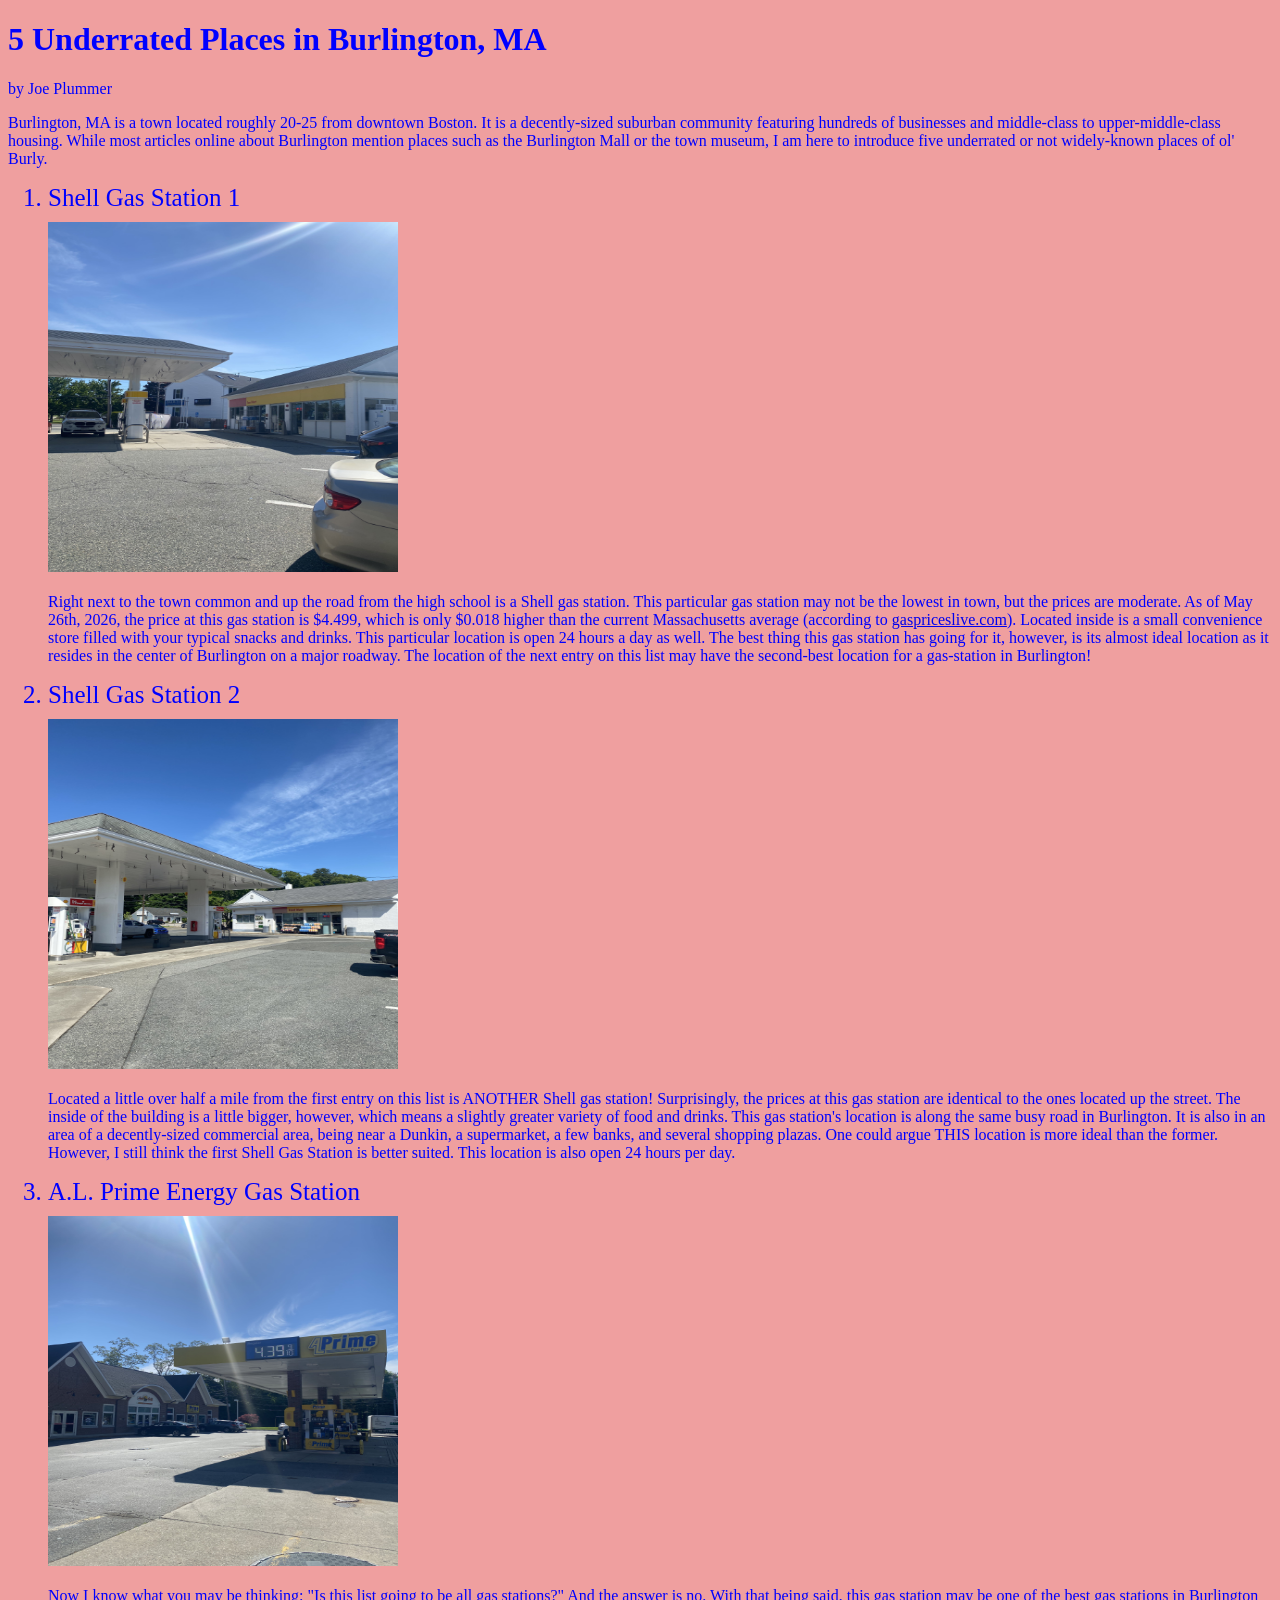
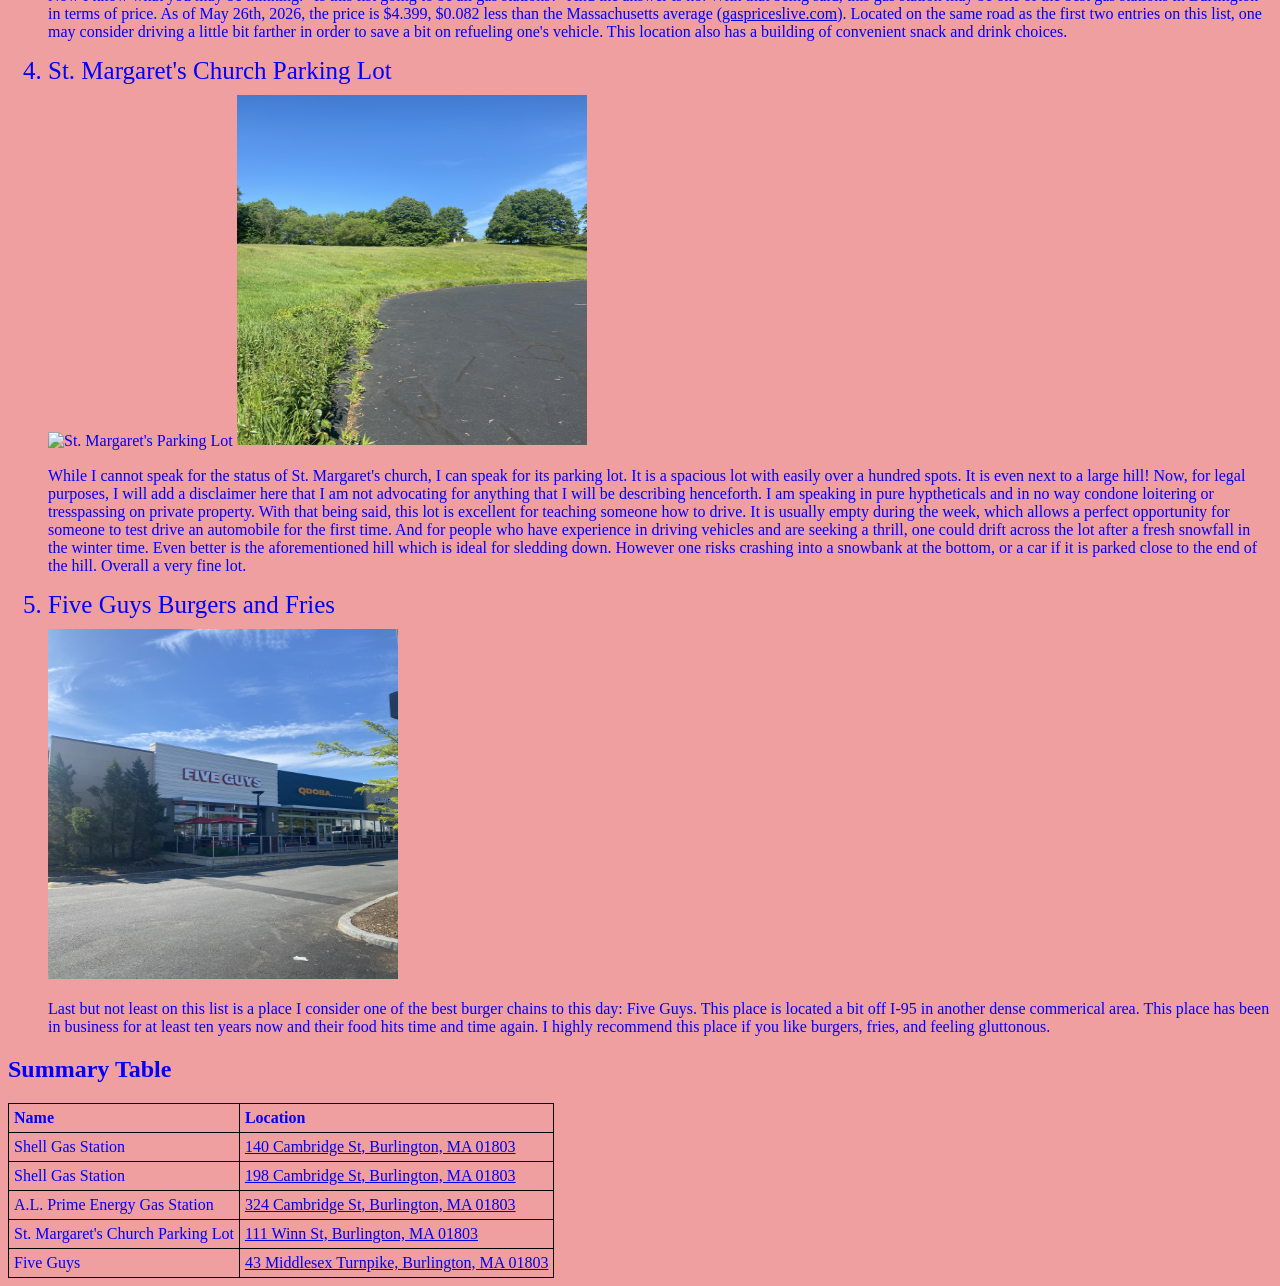
==== index.html @ 1ccc5425 "Created index.html for github pages" ====
<!--
File: HW1_site.html
GUI Assignment: HW1 - First Web Page
Description: webpage created for HW1, top underrated places in Burlington, MA
Joe Plummer, UMass Lowell Computer Science, joseph_plummer@student.uml.edu
Copyright (c) 2026 by Joe Plummer. All rights reserved. May be freely copied or excerpted for educational purposes with credit to the author.
updated by JP on May 25, 2026 20:45
-->

<!DOCTYPE html>
<html lang="en">
    <head>
        <meta charset="utf-8">
        <title>5 Underrated Places in Burlington, MA</title>
        <link rel="stylesheet" href="css/HW1_site.css">
    </head>

    <!-- Main content -->
    <body>
        <!-- Head of the page -->
        <div class="header"> 
            <h1>5 Underrated Places in Burlington, MA</h1>
            <p> by Joe Plummer</p>
        </div>
	    
        <!-- Actual body of the article, list items -->
        <div class="article">
            <p class="intro">
                Burlington, MA is a town located roughly 20-25 from downtown Boston. 
                It is a decently-sized suburban community featuring hundreds of businesses and middle-class to upper-middle-class housing. 
                While most articles online about Burlington mention places such as the Burlington Mall or the town museum, I am here to
                introduce five underrated or not widely-known places of ol' Burly. 
            </p>

            <ol>
                <li> Shell Gas Station 1</li>
                    <img src="images/shell1.jpg" width="350" height="350" alt="Shell Location 1"/>
                    <p>Right next to the town common and up the road from the high school is a Shell gas station.
                        This particular gas station may not be the lowest in town, but the prices are moderate.
                        As of May 26th, 2026, the price at this gas station is $4.499, which is only $0.018 higher than the current Massachusetts average 
                        (according to <a href="https://www.gaspriceslive.com/states/massachusetts/">gaspriceslive.com</a>).
                        Located inside is a small convenience store filled with your typical snacks and drinks.
                        This particular location is open 24 hours a day as well. 
                        The best thing this gas station has going for it, however, is its almost ideal location as it resides in the center of Burlington on a major roadway.
                        The location of the next entry on this list may have the second-best location for a gas-station in Burlington!
                    </p>
                <li> Shell Gas Station 2</li>
                    <img src="images/shell2.jpg" width="350" height="350" alt="Shell Location 2"/>
                    <p>Located a little over half a mile from the first entry on this list is ANOTHER Shell gas station!
                        Surprisingly, the prices at this gas station are identical to the ones located up the street. 
                        The inside of the building is a little bigger, however, which means a slightly greater variety of food and drinks. 
                        This gas station's location is along the same busy road in Burlington. It is also in an area of a decently-sized
                        commercial area, being near a Dunkin, a supermarket, a few banks, and several shopping plazas. One could argue
                        THIS location is more ideal than the former. However, I still think the first Shell Gas Station is better suited.
                        This location is also open 24 hours per day.
                    </p>
                <li> A.L. Prime Energy Gas Station</li>
                    <img src="images/ALPrime.jpg" width="350" height="350" alt="AL Prime Energy"/>
                    <p>Now I know what you may be thinking: "Is this list going to be all gas stations?" And the answer is no. 
                        With that being said, this gas station may be one of the best gas stations in Burlington in terms of price.
                        As of May 26th, 2026, the price is $4.399, $0.082 less than the Massachusetts average (<a href="https://www.gaspriceslive.com/states/massachusetts/">gaspriceslive.com</a>).
                        Located on the same road as the first two entries on this list, one may consider driving a little bit farther
                        in order to save a bit on refueling one's vehicle. This location also has a building of convenient snack and drink choices. 
                    </p>
                <li> St. Margaret's Church Parking Lot</li>
                    <img src="images/stmargarets-1.jpg" width="700" height="350" alt="St. Margaret's Parking Lot"/>
                    <img src="images/stmargarets-2.jpg" width="350" height="350" alt="St. Margaret's Hill"/>
                    <p>
                        While I cannot speak for the status of St. Margaret's church, I can speak for its parking lot. 
                        It is a spacious lot with easily over a hundred spots. It is even next to a large hill! Now, for 
                        legal purposes, I will add a disclaimer here that I am not advocating for anything that I will be describing henceforth.
                        I am speaking in pure hyptheticals and in no way condone loitering or tresspassing on private property. 
                        With that being said, this lot is excellent for teaching someone how to drive. It is usually empty during the week,
                        which allows a perfect opportunity for someone to test drive an automobile for the first time. And for people who have experience
                        in driving vehicles and are seeking a thrill, one could drift across the lot after a fresh snowfall in the winter 
                        time. Even better is the aforementioned hill which is ideal for sledding down. However one risks
                        crashing into a snowbank at the bottom, or a car if it is parked close to the end of the hill. Overall a very fine lot. 
                    </p>
                <li> Five Guys Burgers and Fries</li>
                    <img src="images/fiveguys.jpg" width="350" height="350" alt="Five Guys"/>
                    <p>Last but not least on this list is a place I consider one of the best burger chains to this day: Five Guys. This place
                        is located a bit off I-95 in another dense commerical area. This place has been in business for at least ten years now
                        and their food hits time and time again. I highly recommend this place if you like burgers, fries, and feeling gluttonous.
                    </p>
            </ol>
        </div>

        <!-- Table of locations and addresses -->
        <h2>Summary Table</h2>
        <table>
            <tr>
                <th>Name</th>
                <th>Location</th>
            </tr>
            <tr>
                <td>Shell Gas Station</td>
                <td><a href="https://www.google.com/maps/place/Shell/@42.5001343,-71.2220972,13z/data=!4m10!1m2!2m1!1sshell!3m6!1s0x89e39f4d6e947213:0x614906adfe17bb80!8m2!3d42.5047052!4d-71.1955222!15sCgVzaGVsbCIDiAEBWgciBXNoZWxskgELZ2FzX3N0YXRpb26aASNDaFpEU1VoTk1HOW5TMFZKUTBGblNVUlFjV05pYVZwUkVBReABAPoBBAgAEEU!16s%2Fg%2F11w216pz6z?entry=ttu&g_ep=EgoyMDI2MDUyMC4wIKXMDSoASAFQAw%3D%3D">
                140 Cambridge St, Burlington, MA 01803</a></td>
            </tr>
            <tr>
                <td>Shell Gas Station</td>
                <td><a href="https://www.google.com/maps/place/Shell/@42.5001343,-71.2220972,13z/data=!4m10!1m2!2m1!1sshell!3m6!1s0x89e39fe70f69e483:0x451d3ed42e0e3ce8!8m2!3d42.5111559!4d-71.200901!15sCgVzaGVsbCIDiAEBWgciBXNoZWxskgELZ2FzX3N0YXRpb27gAQA!16s%2Fg%2F1tls3vnb?entry=ttu&g_ep=EgoyMDI2MDUyMC4wIKXMDSoASAFQAw%3D%3D">
                198 Cambridge St, Burlington, MA 01803</a></td>
            </tr>
            <tr>
                <td>A.L. Prime Energy Gas Station</td>
                <td><a href="https://www.google.com/maps/place/A.L.+Prime+Energy/@42.5188714,-71.2138274,17.04z/data=!4m6!3m5!1s0x89e39fd7eaabc67b:0x1628a823852f38d0!8m2!3d42.5189118!4d-71.2103074!16s%2Fg%2F1td01hl7?entry=ttu&g_ep=EgoyMDI2MDUyMC4wIKXMDSoASAFQAw%3D%3D">
                324 Cambridge St, Burlington, MA 01803</a></td>
            </tr>
            <tr>
                <td>St. Margaret's Church Parking Lot</td>
                <td><a href="https://www.google.com/maps/place/42%C2%B029'53.7%22N+71%C2%B010'50.4%22W/@42.4982459,-71.1825381,17z/data=!3m1!4b1!4m4!3m3!8m2!3d42.498243!4d-71.180664?entry=ttu&g_ep=EgoyMDI2MDUyMC4wIKXMDSoASAFQAw%3D%3D">
                111 Winn St, Burlington, MA 01803</a></td>
            </tr>
            <tr>
                <td>Five Guys</td>
                <td><a href="https://www.google.com/maps/place/Five+Guys/@42.4828631,-71.5004785,10z/data=!4m10!1m2!2m1!1sfive+guys!3m6!1s0x89e39e16718b97e7:0x22c2e29a1d60cc3a!8m2!3d42.4714684!4d-71.2094846!15sCglmaXZlIGd1eXMiA4gBAVoLIglmaXZlIGd1eXOSARRmYXN0X2Zvb2RfcmVzdGF1cmFudOABAA!16s%2Fg%2F113gk97mg?entry=ttu&g_ep=EgoyMDI2MDUyMC4wIKXMDSoASAFQAw%3D%3D">
                43 Middlesex Turnpike, Burlington, MA 01803</a></td>
            </tr>
        </table>
	</body>
	<!-- <script src="script.js"></script> -->
</html>
---- css/HW1_site.css ----
/* Overall look of the site */

body {
    background-color: rgb(239, 159, 159);
    color: blue;
    font-family: Cambria, Cochin, Georgia, Times, 'Times New Roman', serif
}

/* List headings, table, and images */

li {
    font-size: 25px;
}

table, th, td {
  border: 1px solid black;
  border-collapse: collapse;
  width: auto;
  padding: 5px;
}

table th {
    text-align: left;
}

img {
    margin: 10px 0px 1px;
}
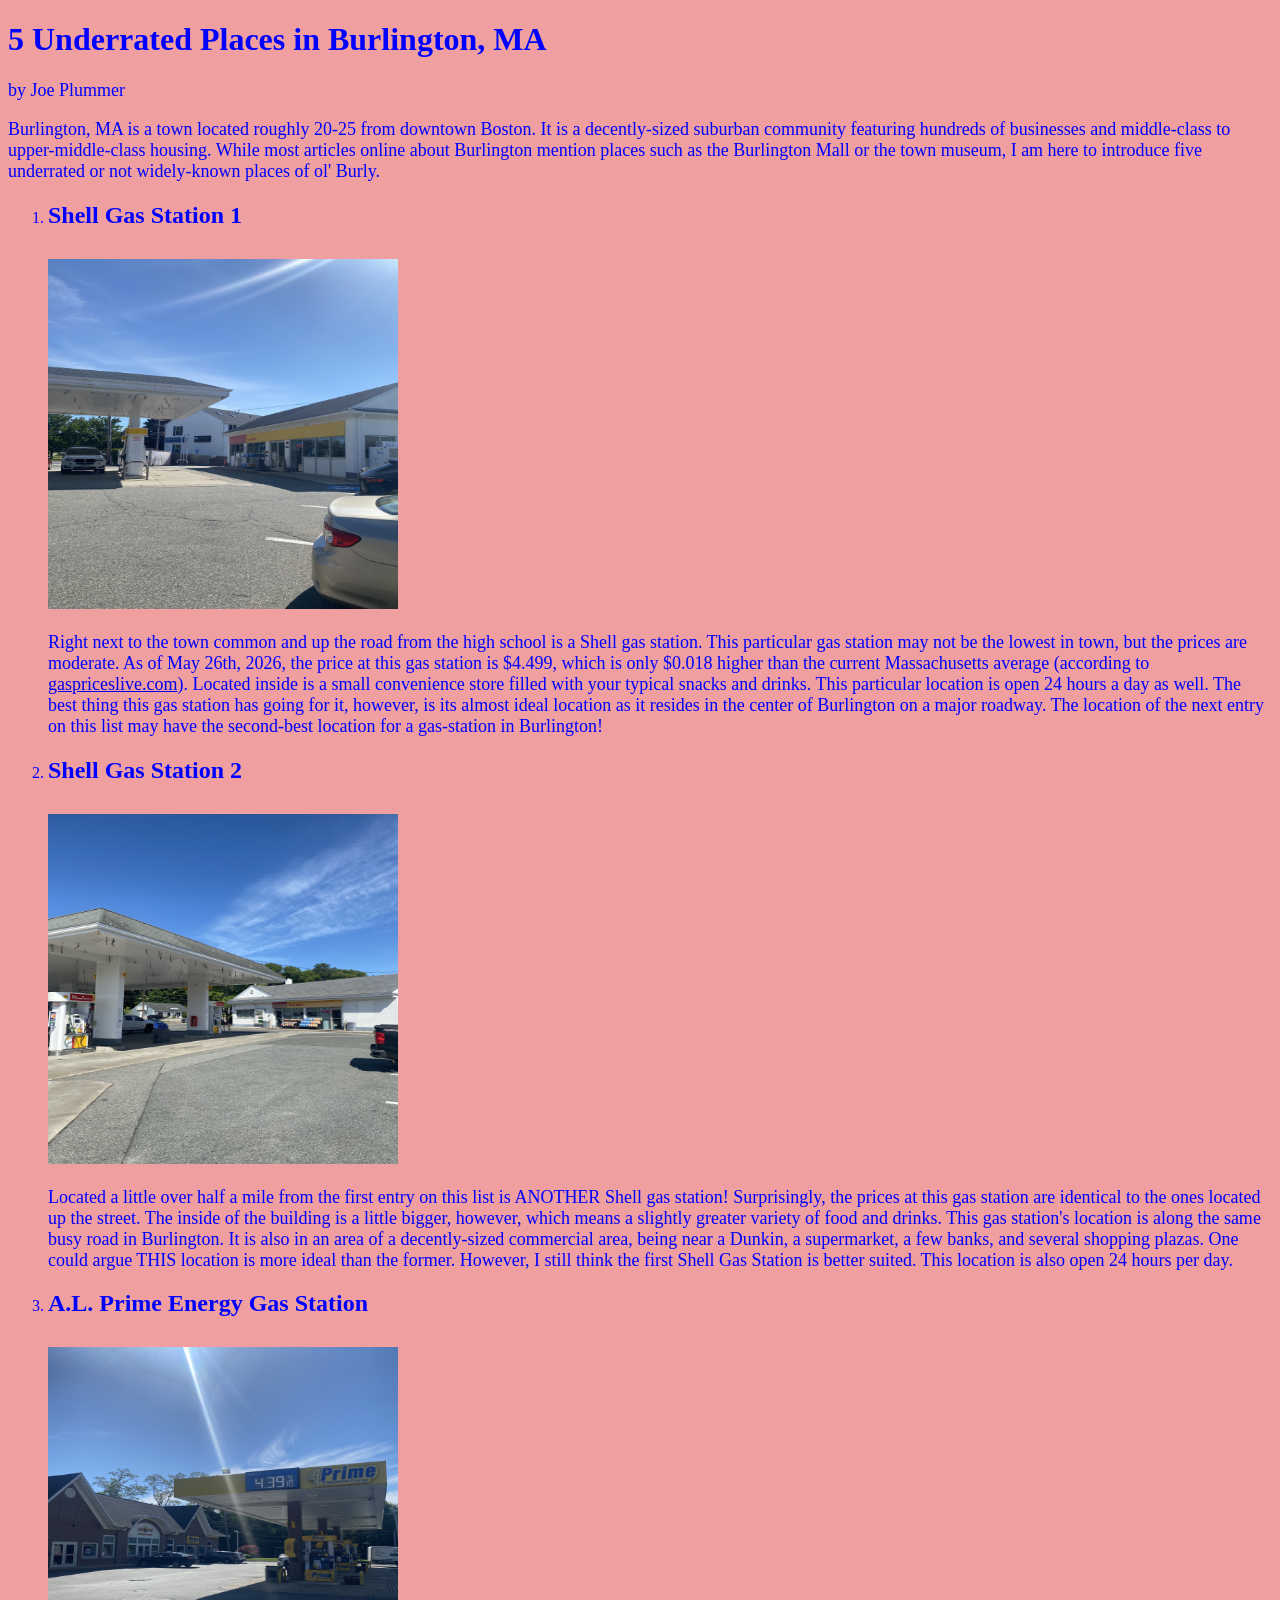
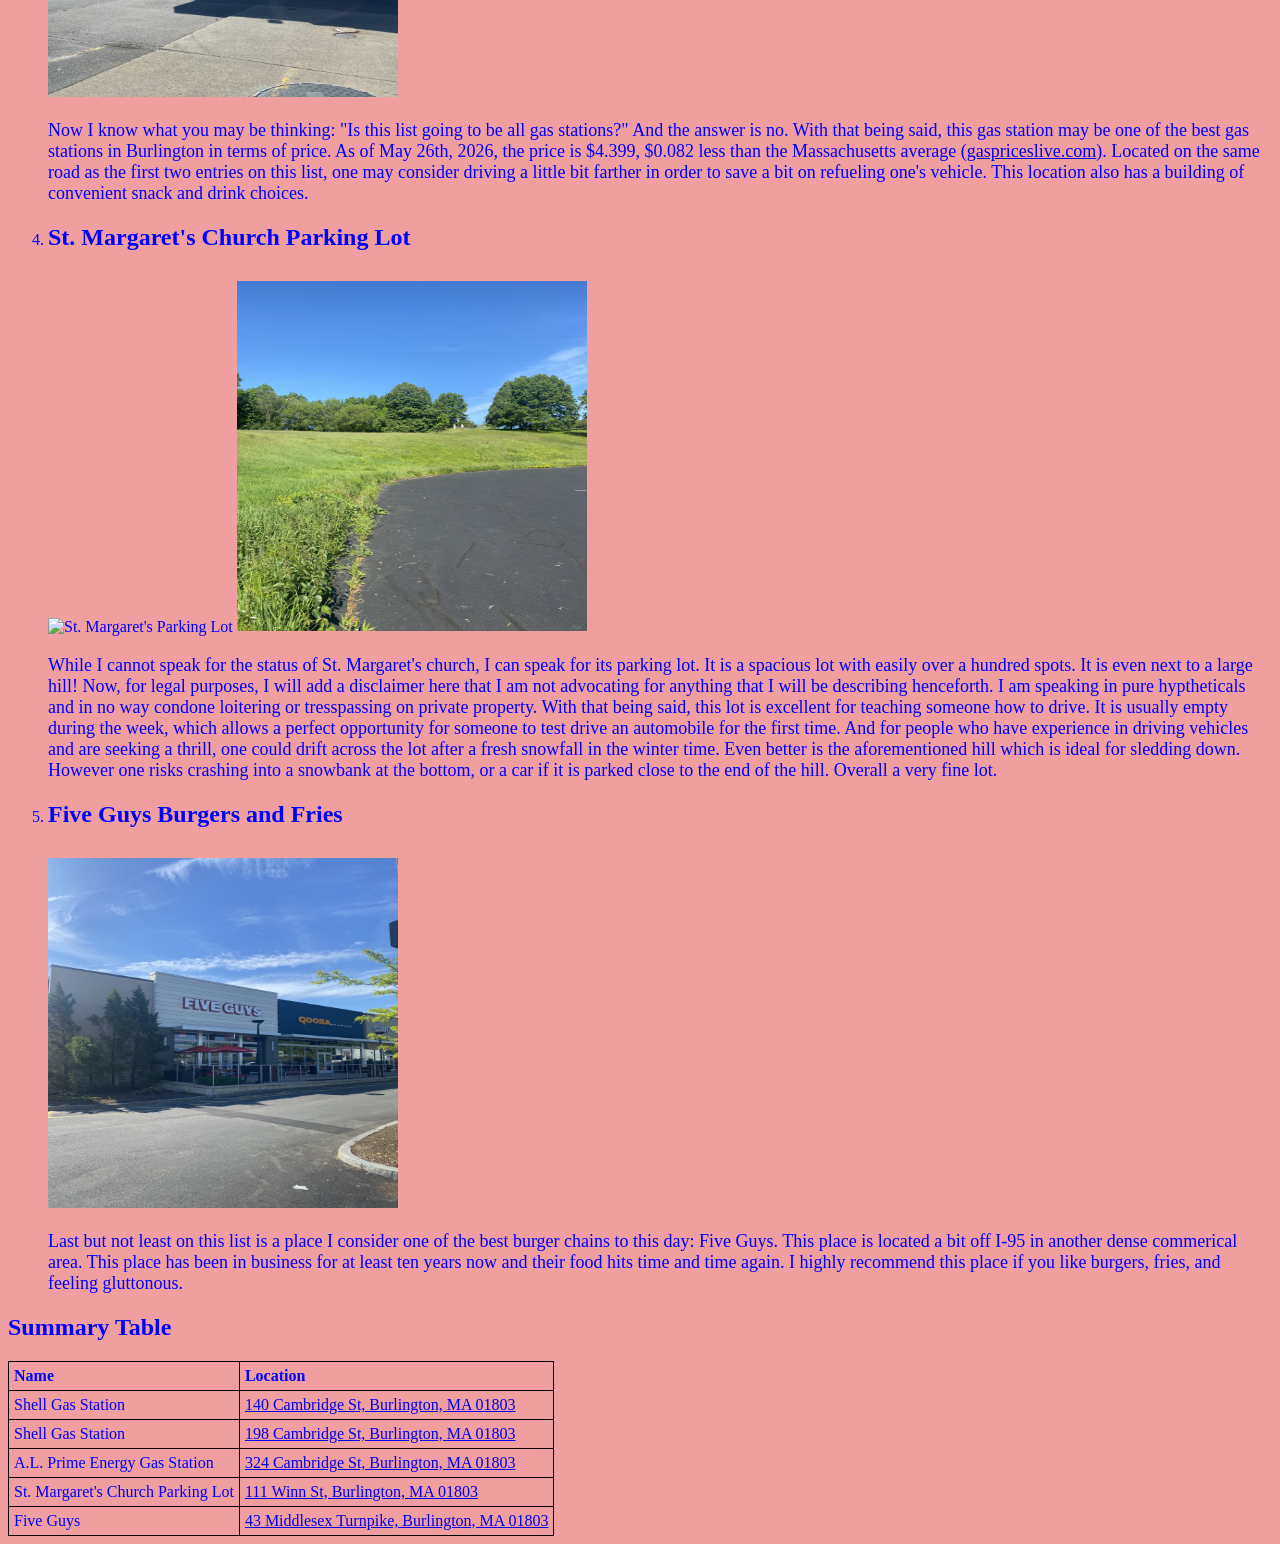
==== commit 3ad9ab12: "changed index.html" ====
--- a/index.html
+++ b/index.html
@@ -33,8 +33,9 @@
             </p>
 
             <ol>
-                <li> Shell Gas Station 1</li>
-                    <img src="images/shell1.jpg" width="350" height="350" alt="Shell Location 1"/>
+                <li> 
+                    <h2>Shell Gas Station 1</h2>
+                    <img src="images/shell1.jpg" width="350" height="350" alt="Shell Location 1">
                     <p>Right next to the town common and up the road from the high school is a Shell gas station.
                         This particular gas station may not be the lowest in town, but the prices are moderate.
                         As of May 26th, 2026, the price at this gas station is $4.499, which is only $0.018 higher than the current Massachusetts average 
@@ -44,8 +45,10 @@
                         The best thing this gas station has going for it, however, is its almost ideal location as it resides in the center of Burlington on a major roadway.
                         The location of the next entry on this list may have the second-best location for a gas-station in Burlington!
                     </p>
-                <li> Shell Gas Station 2</li>
-                    <img src="images/shell2.jpg" width="350" height="350" alt="Shell Location 2"/>
+                </li>
+                <li> 
+                    <h2>Shell Gas Station 2</h2>
+                    <img src="images/shell2.jpg" width="350" height="350" alt="Shell Location 2">
                     <p>Located a little over half a mile from the first entry on this list is ANOTHER Shell gas station!
                         Surprisingly, the prices at this gas station are identical to the ones located up the street. 
                         The inside of the building is a little bigger, however, which means a slightly greater variety of food and drinks. 
@@ -54,17 +57,21 @@
                         THIS location is more ideal than the former. However, I still think the first Shell Gas Station is better suited.
                         This location is also open 24 hours per day.
                     </p>
-                <li> A.L. Prime Energy Gas Station</li>
-                    <img src="images/ALPrime.jpg" width="350" height="350" alt="AL Prime Energy"/>
+                </li>
+                <li> 
+                    <h2>A.L. Prime Energy Gas Station</h2>
+                    <img src="images/ALPrime.jpg" width="350" height="350" alt="AL Prime Energy">
                     <p>Now I know what you may be thinking: "Is this list going to be all gas stations?" And the answer is no. 
                         With that being said, this gas station may be one of the best gas stations in Burlington in terms of price.
                         As of May 26th, 2026, the price is $4.399, $0.082 less than the Massachusetts average (<a href="https://www.gaspriceslive.com/states/massachusetts/">gaspriceslive.com</a>).
                         Located on the same road as the first two entries on this list, one may consider driving a little bit farther
                         in order to save a bit on refueling one's vehicle. This location also has a building of convenient snack and drink choices. 
                     </p>
-                <li> St. Margaret's Church Parking Lot</li>
-                    <img src="images/stmargarets-1.jpg" width="700" height="350" alt="St. Margaret's Parking Lot"/>
-                    <img src="images/stmargarets-2.jpg" width="350" height="350" alt="St. Margaret's Hill"/>
+                </li>
+                <li> 
+                    <h2>St. Margaret's Church Parking Lot</h2>
+                    <img src="images/stmargarets-1.jpg" width="700" height="350" alt="St. Margaret's Parking Lot">
+                    <img src="images/stmargarets-2.jpg" width="350" height="350" alt="St. Margaret's Hill">
                     <p>
                         While I cannot speak for the status of St. Margaret's church, I can speak for its parking lot. 
                         It is a spacious lot with easily over a hundred spots. It is even next to a large hill! Now, for 
@@ -76,12 +83,15 @@
                         time. Even better is the aforementioned hill which is ideal for sledding down. However one risks
                         crashing into a snowbank at the bottom, or a car if it is parked close to the end of the hill. Overall a very fine lot. 
                     </p>
-                <li> Five Guys Burgers and Fries</li>
-                    <img src="images/fiveguys.jpg" width="350" height="350" alt="Five Guys"/>
+                </li>
+                <li> 
+                    <h2>Five Guys Burgers and Fries</h2>
+                    <img src="images/fiveguys.jpg" width="350" height="350" alt="Five Guys">
                     <p>Last but not least on this list is a place I consider one of the best burger chains to this day: Five Guys. This place
                         is located a bit off I-95 in another dense commerical area. This place has been in business for at least ten years now
                         and their food hits time and time again. I highly recommend this place if you like burgers, fries, and feeling gluttonous.
                     </p>
+                </li>
             </ol>
         </div>
 
--- a/css/HW1_site.css
+++ b/css/HW1_site.css
@@ -6,10 +6,10 @@
     font-family: Cambria, Cochin, Georgia, Times, 'Times New Roman', serif
 }
 
-/* List headings, table, and images */
+/* paragraphs, table, and images */
 
-li {
-    font-size: 25px;
+p {
+    font-size: 18px;
 }
 
 table, th, td {
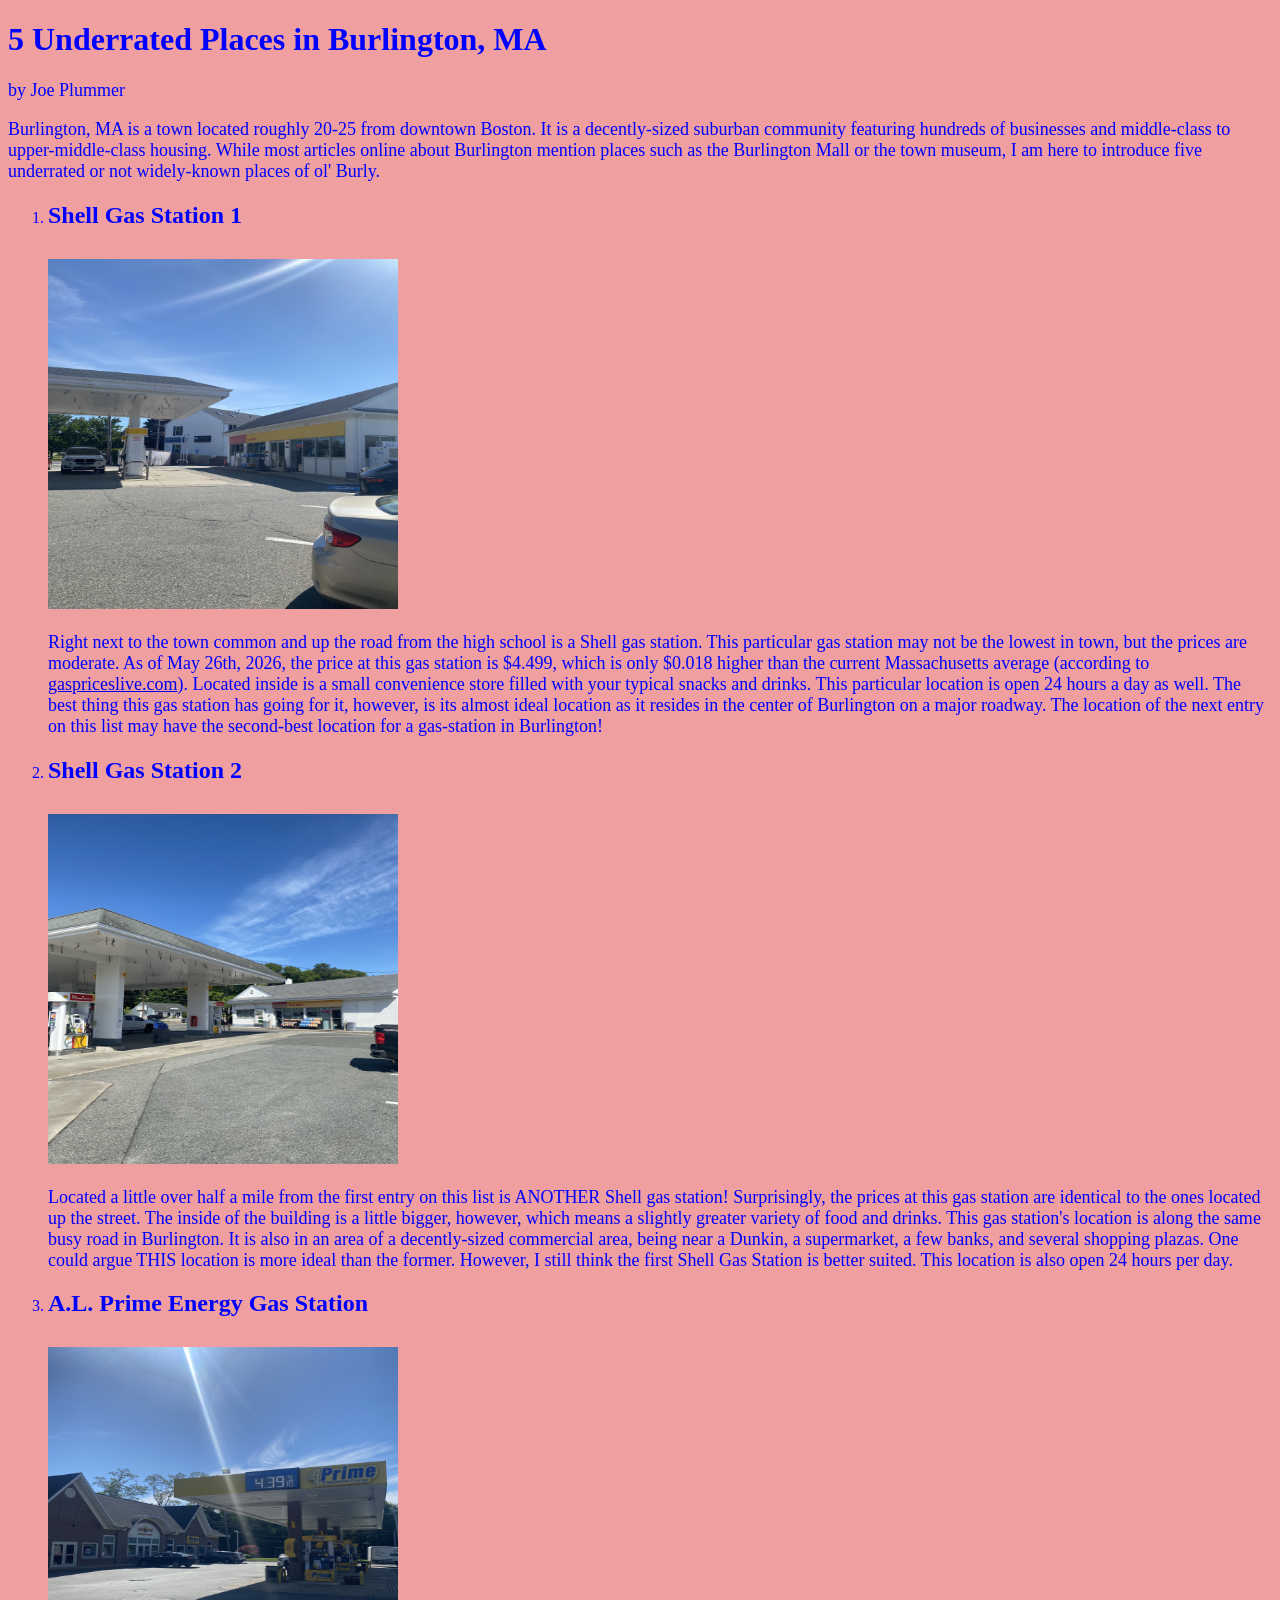
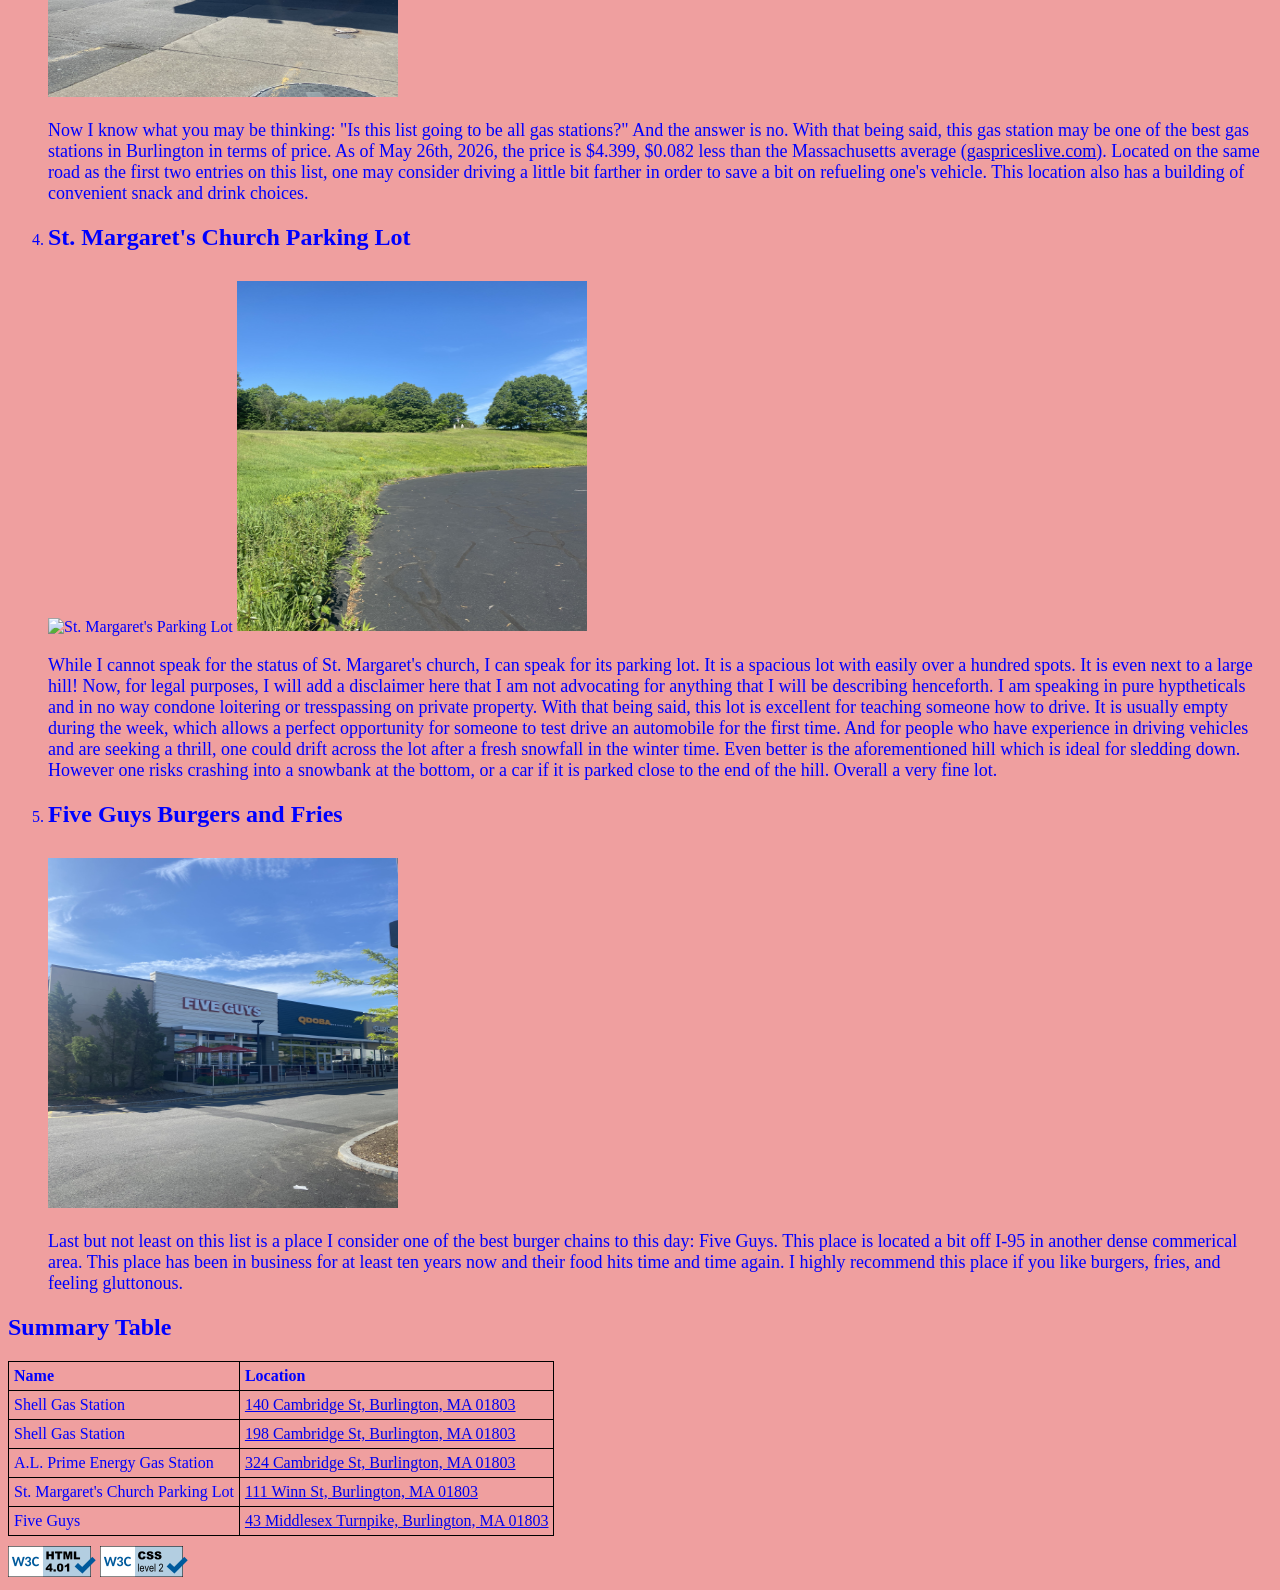
==== commit d10b8987: "Updated index.html" ====
--- a/index.html
+++ b/index.html
@@ -4,7 +4,7 @@
 Description: webpage created for HW1, top underrated places in Burlington, MA
 Joe Plummer, UMass Lowell Computer Science, joseph_plummer@student.uml.edu
 Copyright (c) 2026 by Joe Plummer. All rights reserved. May be freely copied or excerpted for educational purposes with credit to the author.
-updated by JP on May 25, 2026 20:45
+created by JP on May 25, 2026 20:45
 -->
 
 <!DOCTYPE html>
@@ -128,6 +128,12 @@
                 43 Middlesex Turnpike, Burlington, MA 01803</a></td>
             </tr>
         </table>
+
+        <footer>
+            <img src="images/valid-html401-blue.png">
+            <img src="images/valid-css2-blue.png">
+        </footer>
+        
 	</body>
 	<!-- <script src="script.js"></script> -->
 </html>
